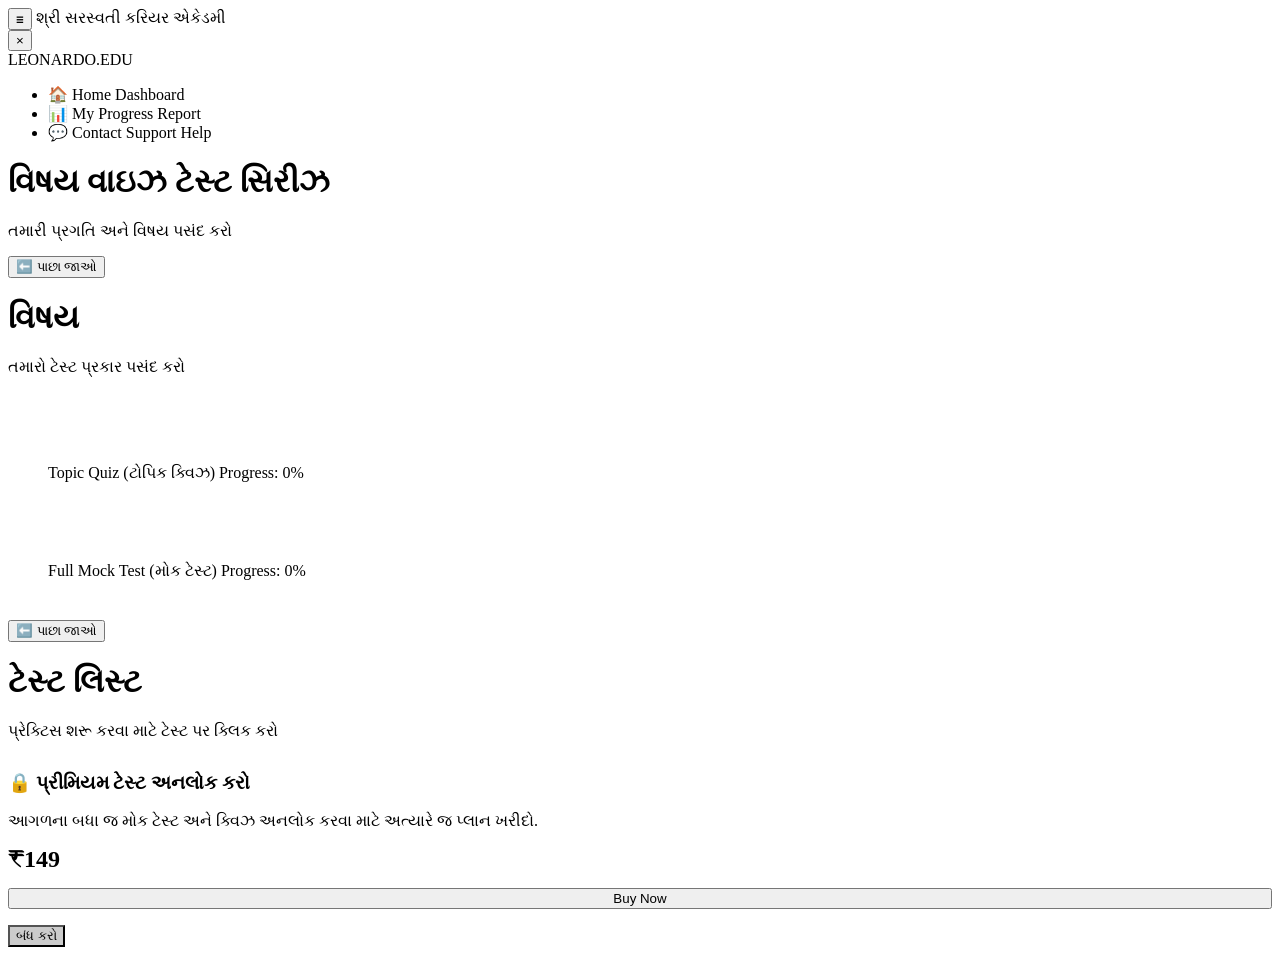
==== index.html @ 0519f13b "Add files via upload" ====
<meta name='viewport' content='width=device-width, initial-scale=1'/><!DOCTYPE html>
<html lang="gu">
<head>
    <meta charset="UTF-8">
    <meta name="viewport" content="width=device-width, initial-scale=1.0">
    <title>GSRTC Conductor Prep 2026</title>
    <link rel="stylesheet" href="css/style.css">
</head>
<body>

    <div class="top-navbar">
        <button class="menu-trigger" onclick="toggleSidebar()">☰</button>
        <span>શ્રી સરસ્વતી કરિયર એકેડમી</span>
    </div>

    <div id="sidebar-overlay" class="sidebar-overlay" onclick="toggleSidebar()"></div>
    <div id="sidebar" class="sidebar">
        <button class="sidebar-close" onclick="toggleSidebar()">×</button>
        <div class="sidebar-brand">LEONARDO.EDU</div>
        
        <div id="profile-area" class="profile-section">
            </div>

        <ul class="sidebar-menu">
            <li class="sidebar-item active-menu" onclick="changeScreenFromSidebar('screen-subjects')">🏠 Home Dashboard</li>
            <li class="sidebar-item" onclick="alert('તમારો કુલ સ્કોર પ્રોફાઇલ સેક્શનમાં જોઈ શકાય છે.')">📊 My Progress Report</li>
            <li class="sidebar-item" onclick="alert('WhatsApp Help Support: 9999999999')">💬 Contact Support Help</li>
        </ul>
    </div>

    <div id="screen-subjects" class="screen active">
        <header>
            <h1>વિષય વાઇઝ ટેસ્ટ સિરીઝ</h1>
            <p>તમારી પ્રગતિ અને વિષય પસંદ કરો</p>
        </header>
        <div class="grid" id="subjects-container">
            </div>
    </div>

    <div id="screen-type-select" class="screen">
        <button class="back-btn" onclick="changeScreen('screen-subjects')">⬅️ પાછા જાઓ</button>
        <header>
            <h1 id="current-subject-name">વિષય</h1>
            <p>તમારો ટેસ્ટ પ્રકાર પસંદ કરો</p>
        </header>
        <div class="grid" style="margin-top: 3rem;">
            <div class="card" style="padding: 2.5rem; flex-direction:column; justify-content: center;" onclick="goToQuizList('Quiz')">
                <span>Topic Quiz (ટોપિક ક્વિઝ)</span>
                <span class="sub-perc" id="quiz-type-perc">Progress: 0%</span>
            </div>
            <div class="card" style="padding: 2.5rem; flex-direction:column; justify-content: center;" onclick="goToQuizList('Mock Test')">
                <span>Full Mock Test (મોક ટેસ્ટ)</span>
                <span class="sub-perc" id="mock-type-perc">Progress: 0%</span>
            </div>
        </div>
    </div>

    <div id="screen-quiz-list" class="screen">
        <button class="back-btn" onclick="changeScreen('screen-type-select')">⬅️ પાછા જાઓ</button>
        <header>
            <h1 id="current-list-title">ટેસ્ટ લિસ્ટ</h1>
            <p>પ્રેક્ટિસ શરૂ કરવા માટે ટેસ્ટ પર ક્લિક કરો</p>
        </header>
        <div id="dynamic-list-container" style="margin-top: 2rem;"></div>
    </div>

    <div id="paywall-modal" class="modal">
        <div class="modal-content">
            <h3>🔒 પ્રીમિયમ ટેસ્ટ અનલોક કરો</h3>
            <p>આગળના બધા જ મોક ટેસ્ટ અને ક્વિઝ અનલોક કરવા માટે અત્યારે જ પ્લાન ખરીદો.</p>
            <h2 style="color:var(--accent); margin: 15px 0;">₹149</h2>
            <button class="btn" style="width: 100%; margin-bottom: 1rem;" onclick="simulatePayment()">Buy Now</button>
            <button class="btn" style="background: #ccc;" onclick="closePaywall()">બંધ કરો</button>
        </div>
    </div>

<script src="js/main.js"></script>
</body>
</html>
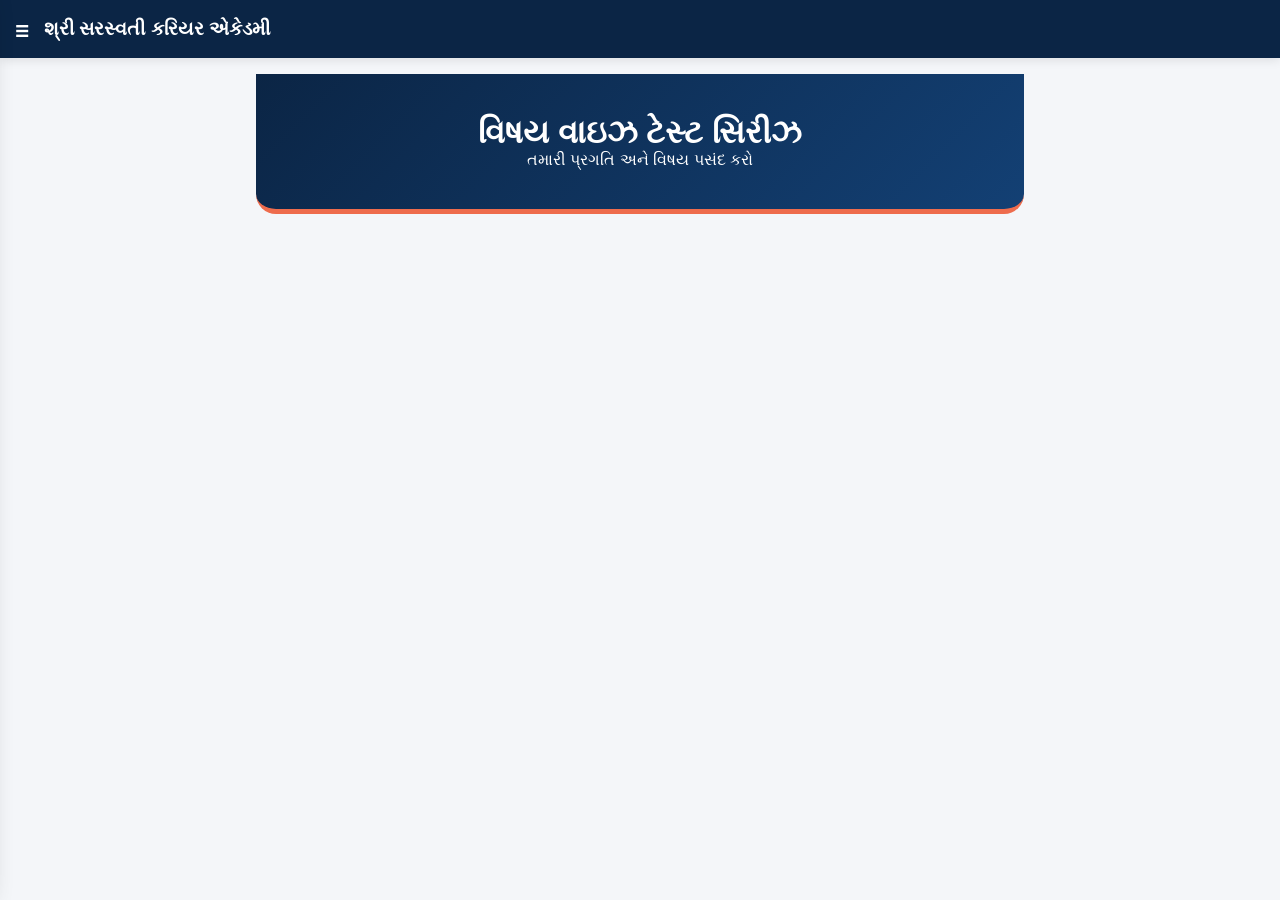
==== commit 43d649e2: "Update index.html" ====
--- a/index.html
+++ b/index.html
@@ -36,9 +36,19 @@
         <div class="grid" id="subjects-container">
             </div>
     </div>
-
+    
+    <div id="screen-branches" class="screen">
+        <button class="back-btn" onclick="changeScreen('screen-subjects')">⬅️ પાછા જાઓ</button>
+        <header>
+            <h1 id="current-subject-title-branch">વિષયનું નામ</h1>
+            <p>તમારો ચેપ્ટર (Branch) પસંદ કરો</p>
+        </header>
+        <div class="grid" id="branches-container">
+            </div>
+    </div>
+    
     <div id="screen-type-select" class="screen">
-        <button class="back-btn" onclick="changeScreen('screen-subjects')">⬅️ પાછા જાઓ</button>
+        <button class="back-btn" onclick="changeScreen('screen-branches')">⬅️ પાછા જાઓ</button>
         <header>
             <h1 id="current-subject-name">વિષય</h1>
             <p>તમારો ટેસ્ટ પ્રકાર પસંદ કરો</p>
--- a/css/style.css
+++ b/css/style.css
@@ -0,0 +1,96 @@
+        :root {
+            --primary: #0b2545;
+            --secondary: #134074;
+            --accent: #ee6c4d;
+            --light: #f4f6f9;
+            --dark: #111827; /* Leonardo.ai jaisa dark gray/black background */
+            --sidebar-bg: #1e293b;
+            --success: #2ec4b6;
+        }
+
+        * { box-sizing: border-box; margin: 0; padding: 0; font-family: 'Segoe UI', sans-serif; }
+        body { background-color: var(--light); color: #1d2d44; position: relative; overflow-x: hidden; }
+
+        /* HEADER & MENU BAR */
+        .top-navbar {
+            background: var(--primary);
+            color: white;
+            padding: 15px;
+            display: flex;
+            align-items: center;
+            gap: 15px;
+            font-size: 1.2rem;
+            font-weight: bold;
+            box-shadow: 0 2px 10px rgba(0,0,0,0.1);
+        }
+        .menu-trigger { font-size: 1.5rem; cursor: pointer; background: none; border: none; color: white; }
+
+        header { 
+            background: linear-gradient(135deg, var(--primary), var(--secondary)); 
+            color: white; text-align: center; padding: 2.5rem 1rem; 
+            border-bottom: 5px solid var(--accent); border-radius: 0 0 20px 20px; margin-bottom: 1.5rem;
+        }
+
+        /* SCREENS SYSTEM */
+        .screen { display: none; padding: 1rem; max-width: 800px; margin: 0 auto; }
+        .active { display: block; }
+
+        /* SUBJECT CARDS STYLING */
+        .grid { display: grid; grid-template-columns: 1fr; gap: 1.2rem; margin-top: 1.5rem; }
+        @media(min-width: 600px) { .grid { grid-template-columns: 1fr 1fr; } }
+
+        .card { 
+            background: white; padding: 1.5rem; border-radius: 12px; 
+            border-left: 6px solid var(--secondary); box-shadow: 0 4px 12px rgba(0,0,0,0.05); 
+            cursor: pointer; font-weight: bold; font-size: 1.05rem; 
+            display: flex; align-items: center; justify-content: space-between; transition: 0.2s;
+        }
+        .card:hover { transform: translateX(5px); }
+        .sub-perc { font-size: 0.9rem; color: var(--accent); background: #fff0ec; padding: 4px 10px; border-radius: 20px; margin-top: 5px; display: inline-block; }
+
+        /* LIST ITEMS */
+        .list-item { 
+            background: white; padding: 1.2rem 1.5rem; margin-bottom: 0.8rem; 
+            border-radius: 8px; display: flex; justify-content: space-between; align-items: center; 
+            box-shadow: 0 2px 6px rgba(0,0,0,0.04); cursor: pointer; font-weight: 500; 
+        }
+        .list-item.locked { color: #888; background: #e9ecef; }
+
+        /* BUTTONS */
+        .btn { background-color: var(--accent); color: white; border: none; padding: 12px 28px; font-size: 1rem; font-weight: bold; border-radius: 30px; cursor: pointer; }
+        .back-btn { background: none; border: none; color: var(--secondary); font-weight: bold; cursor: pointer; margin-bottom: 1rem; }
+
+        /* 📱 LEONARDO.AI STYLE SIDEBAR (DRAWER) */
+        .sidebar {
+            position: fixed; top: 0; left: -300px; width: 280px; height: 100%;
+            background-color: var(--dark); color: white; z-index: 2000;
+            transition: 0.3s ease; padding: 20px; box-shadow: 5px 0 25px rgba(0,0,0,0.3);
+            display: flex; flex-direction: column;
+        }
+        .sidebar.open { left: 0; }
+        .sidebar-overlay {
+            position: fixed; top: 0; left: 0; width: 100%; height: 100%;
+            background: rgba(0,0,0,0.5); z-index: 1999; display: none;
+        }
+        .sidebar-overlay.show { display: block; }
+
+        .sidebar-close { align-self: flex-end; background: none; border: none; color: #9ca3af; font-size: 1.5rem; cursor: pointer; }
+        .sidebar-brand { font-size: 1.4rem; font-weight: bold; letter-spacing: 1px; color: white; margin-bottom: 20px; text-align: left; border-bottom: 1px solid #374151; padding-bottom: 10px; }
+        
+        /* PROFILE BOX INSIDE SIDEBAR */
+        .profile-section { background: #1e293b; padding: 15px; border-radius: 12px; display: flex; align-items: center; justify-content: space-between; margin-bottom: 25px; }
+        .profile-left { display: flex; align-items: center; gap: 12px; }
+        .avatar { width: 40px; height: 40px; background: var(--accent); color: white; border-radius: 50%; display: flex; align-items: center; justify-content: center; font-weight: bold; font-size: 1.2rem; }
+        .profile-info { text-align: left; }
+        .profile-name { font-weight: bold; font-size: 0.95rem; color: #f3f4f6; max-width: 120px; overflow: hidden; text-overflow: ellipsis; white-space: nowrap; }
+        .profile-status { font-size: 0.75rem; color: #9ca3af; margin-top: 2px; }
+        .user-total-badge { font-size: 0.85rem; font-weight: bold; color: var(--success); background: rgba(46, 196, 182, 0.1); padding: 4px 8px; border-radius: 8px; }
+
+        /* SIDEBAR LINKS */
+        .sidebar-menu { list-style: none; text-align: left; flex-grow: 1; }
+        .sidebar-item { padding: 12px 15px; border-radius: 8px; margin-bottom: 8px; cursor: pointer; display: flex; align-items: center; gap: 12px; color: #9ca3af; font-weight: 500; transition: 0.2s; }
+        .sidebar-item:hover, .sidebar-item.active-menu { background: #1e293b; color: white; }
+
+        /* MODAL */
+        .modal { display: none; position: fixed; top: 0; left: 0; width: 100%; height: 100%; background: rgba(0,0,0,0.6); align-items: center; justify-content: center; z-index: 3000; }
+        .modal-content { background: white; padding: 2rem; border-radius: 15px; text-align: center; max-width: 400px; margin: 1rem; color: var(--dark); }
